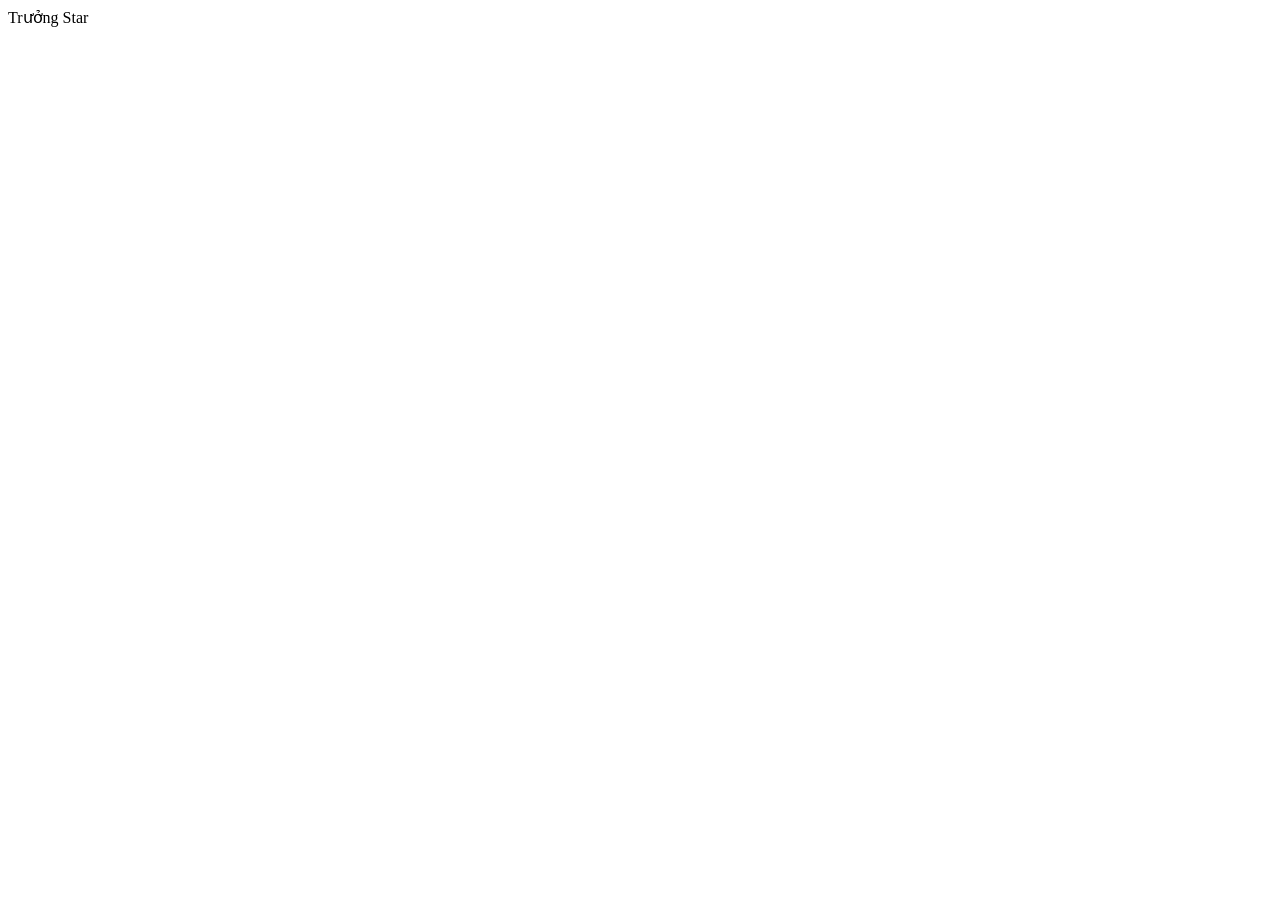
==== Web/index.html @ 0f74355d "Rename inde.html to index.html" ====
<!DOCTYPE html>
<html lang="en">
<head>
    <meta charset="UTF-8">
    <meta name="viewport" content="width=device-width, initial-scale=1.0">
    <title>Document</title>
</head>
<body>
    Trưởng Star
</body>
</html>
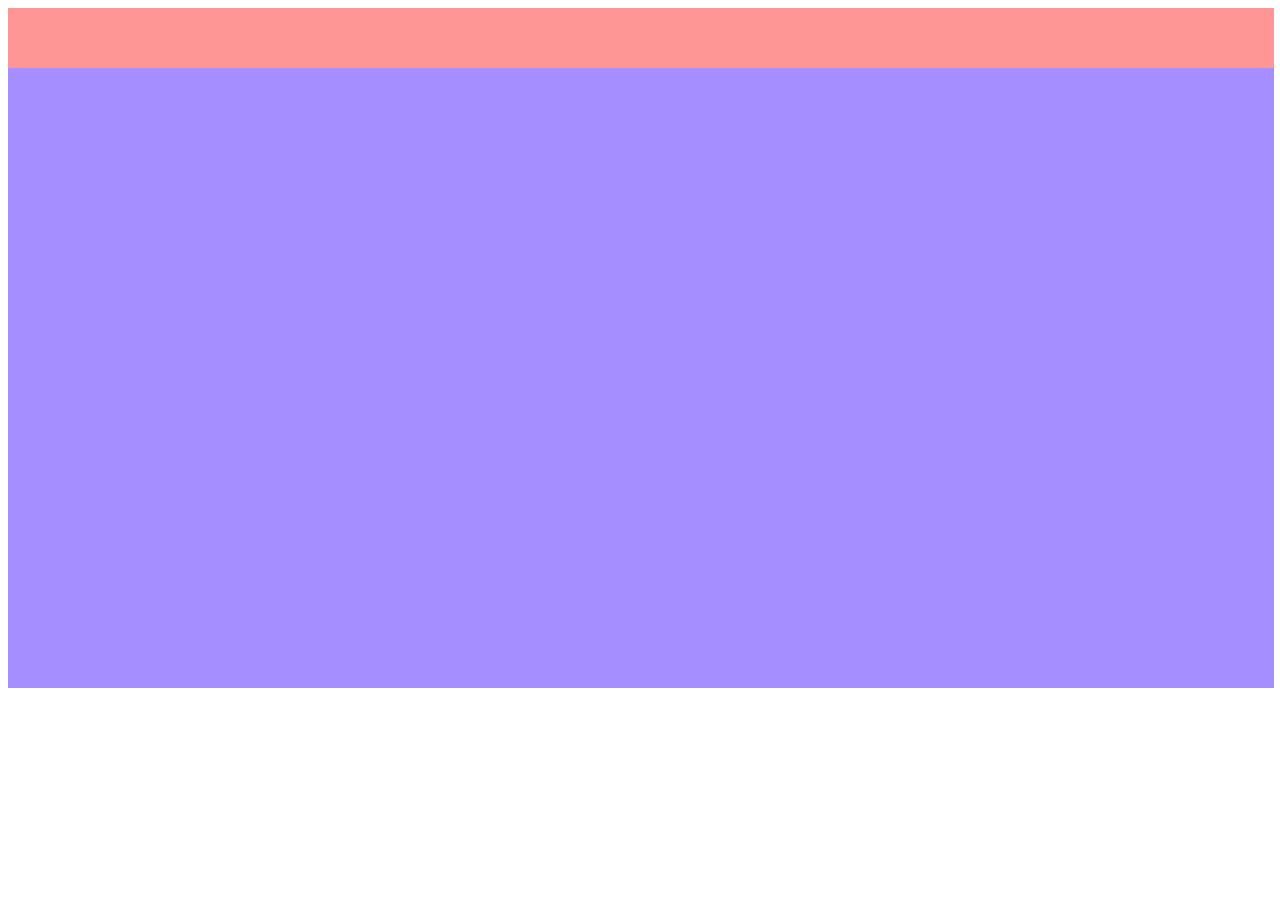
==== commit 4112c26d: "Add files via upload" ====
--- a/Web/index.html
+++ b/Web/index.html
@@ -4,8 +4,10 @@
     <meta charset="UTF-8">
     <meta name="viewport" content="width=device-width, initial-scale=1.0">
     <title>Document</title>
+    <link rel="stylesheet" href="style.css">
 </head>
 <body>
-    Trưởng Star
+    <header></header>
+    <div></div>
 </body>
-</html>
+</html>
--- a/Web/style.css
+++ b/Web/style.css
@@ -0,0 +1,17 @@
+header {
+    background-color: #ff9696;
+    color: white;
+    padding: 10px;
+    text-align: center;
+    width: 98.6%;
+    height: 40px;
+}
+
+div {
+    background-color: #a58eff;
+    color: white;
+    padding: 10px;
+    text-align: center;
+    width: 98.6%;
+    height: 600px;
+}
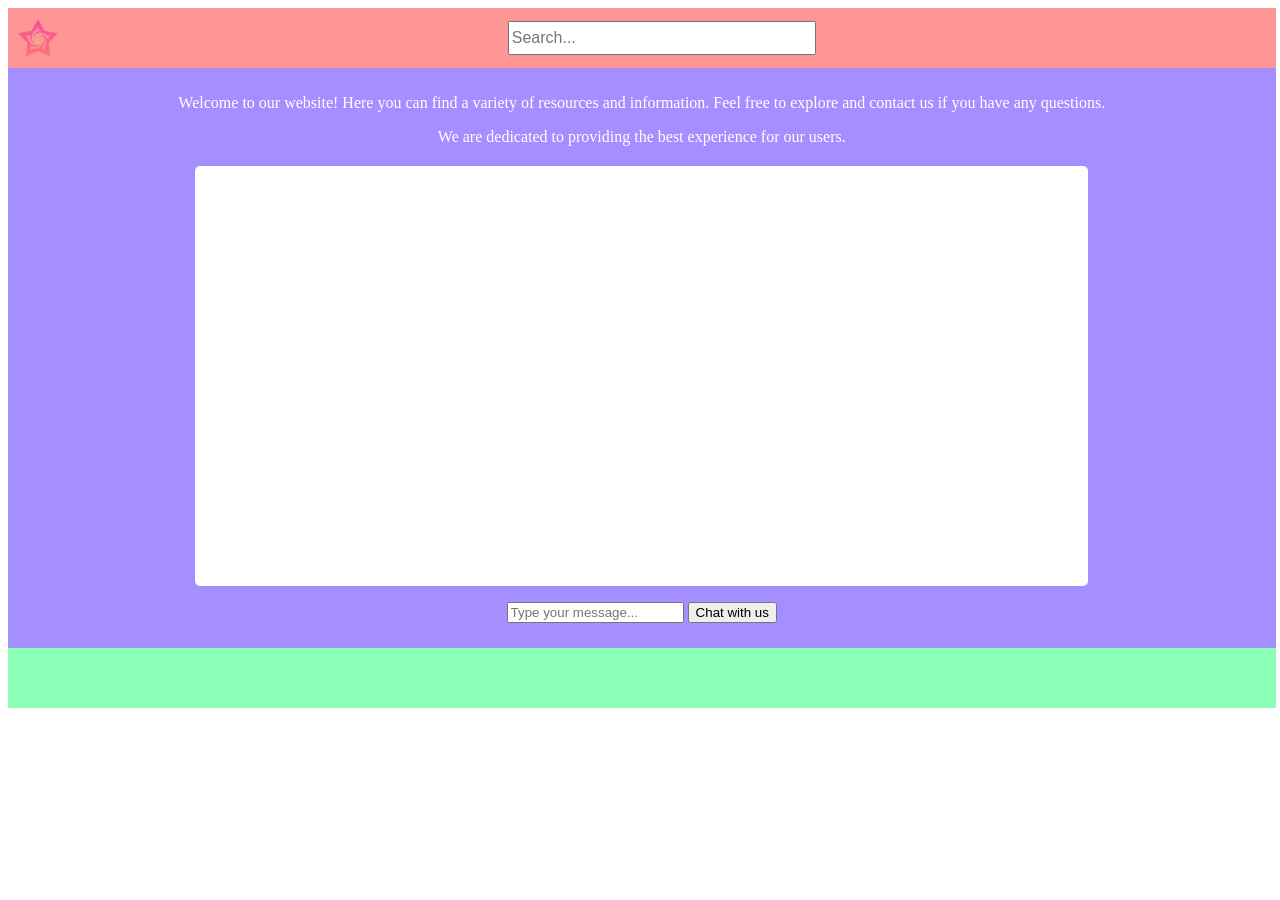
==== commit 1bf6f736: "Add files via upload" ====
--- a/Web/index.html
+++ b/Web/index.html
@@ -7,7 +7,19 @@
     <link rel="stylesheet" href="style.css">
 </head>
 <body>
-    <header></header>
-    <div></div>
+    <header>
+        <img id="logo" src="assets/img/logo.png" alt="Logo">
+        <input type="text" id="search" placeholder="Search...">
+    </header>
+    <main>
+        <p>Welcome to our website! Here you can find a variety of resources and information. Feel free to explore and contact us if you have any questions.</p>
+        <p>We are dedicated to providing the best experience for our users.</p>
+        <p id="chatbox"></p>
+        <div>
+            <input type="text" id="chatInput" placeholder="Type your message...">
+            <button id="chatButton">Chat with us</button>
+        </div>
+    </main>
+    <footer></footer>
 </body>
 </html>
--- a/Web/style.css
+++ b/Web/style.css
@@ -2,16 +2,50 @@
     background-color: #ff9696;
     color: white;
     padding: 10px;
-    text-align: center;
-    width: 98.6%;
+    width: 98.7%;
     height: 40px;
+    display: flex;
+    align-items: center;
 }
 
-div {
+#logo {
+    height: 100%;
+    width: auto;
+}
+
+#search {
+    height: 70%;
+    width: 300px;
+    font-size: 16px;
+    margin: 0 auto;
+}
+
+main {
     background-color: #a58eff;
     color: white;
     padding: 10px;
     text-align: center;
-    width: 98.6%;
-    height: 600px;
+    width: 98.7%;
+    height: 560px;
+}
+
+#chatbox {
+    background-color: #ffffff;
+    color: black;
+    padding: 10px;
+    margin-top: 20px;
+    width: 70%;
+    height: 400px;
+    margin-left: auto;
+    margin-right: auto;
+    border-radius: 5px;
+}
+
+footer {
+    background-color: #8affb5;
+    color: white;
+    padding: 10px;
+    text-align: center;
+    width: 98.7%;
+    height: 40px;
 }
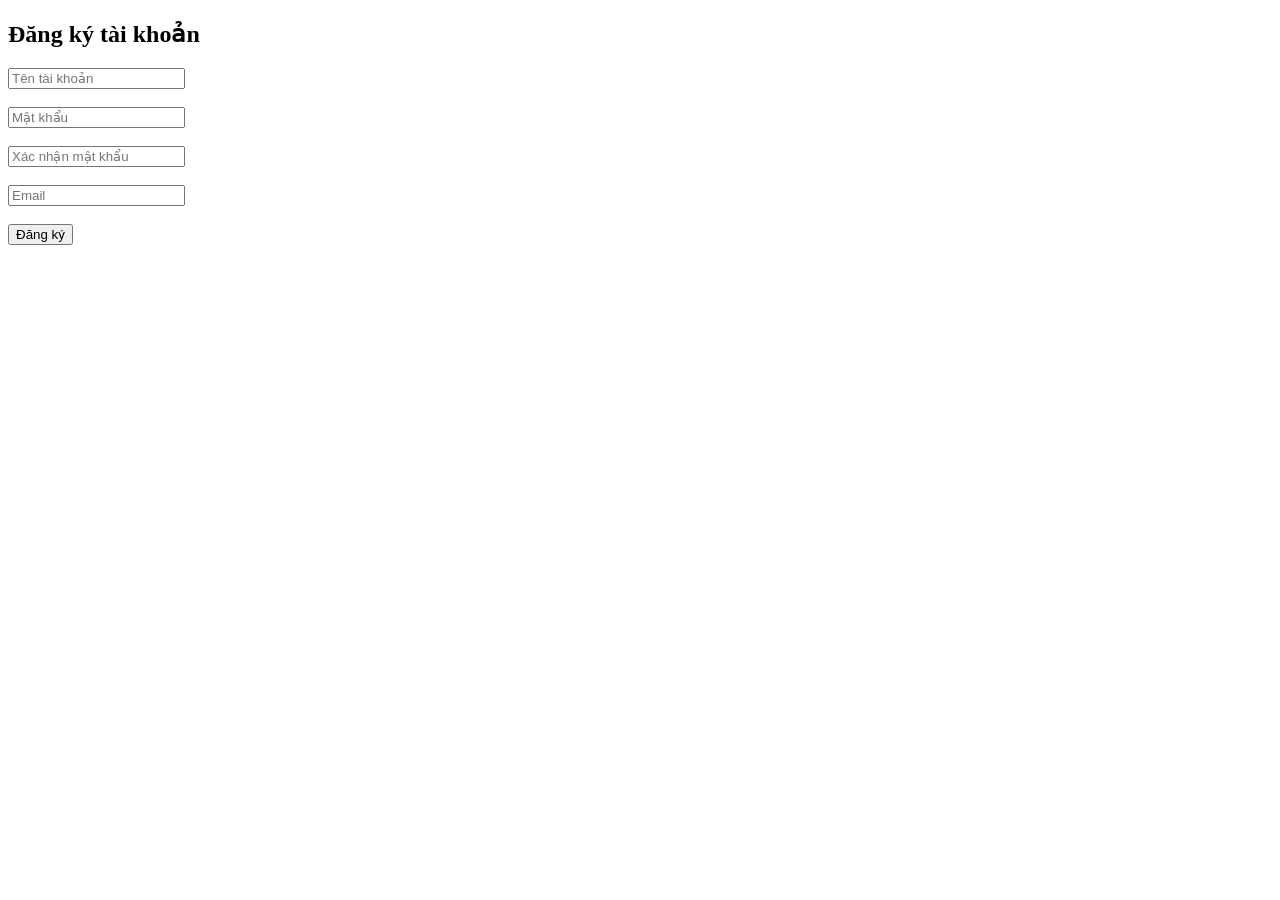
==== commit 35ce4da5: "Add files via upload" ====
--- a/Web/index.html
+++ b/Web/index.html
@@ -7,19 +7,22 @@
     <link rel="stylesheet" href="style.css">
 </head>
 <body>
-    <header>
-        <img id="logo" src="assets/img/logo.png" alt="Logo">
-        <input type="text" id="search" placeholder="Search...">
-    </header>
-    <main>
-        <p>Welcome to our website! Here you can find a variety of resources and information. Feel free to explore and contact us if you have any questions.</p>
-        <p>We are dedicated to providing the best experience for our users.</p>
-        <p id="chatbox"></p>
-        <div>
-            <input type="text" id="chatInput" placeholder="Type your message...">
-            <button id="chatButton">Chat with us</button>
-        </div>
-    </main>
-    <footer></footer>
+    <h2>Đăng ký tài khoản</h2>
+
+    <input type="text" id="txtTenTK" placeholder="Tên tài khoản">
+    <br><br>
+
+    <input type="password" id="txtMK" placeholder="Mật khẩu">
+    <br><br>
+
+    <input type="password" id="txtXNMK" placeholder="Xác nhận mật khẩu">
+    <br><br>
+
+    <input type="email" id="txtEmail" placeholder="Email">
+    <br><br>
+
+    <button onclick="dangKy()">Đăng ký</button>
+
+    <script src="script.js"></script>
 </body>
 </html>
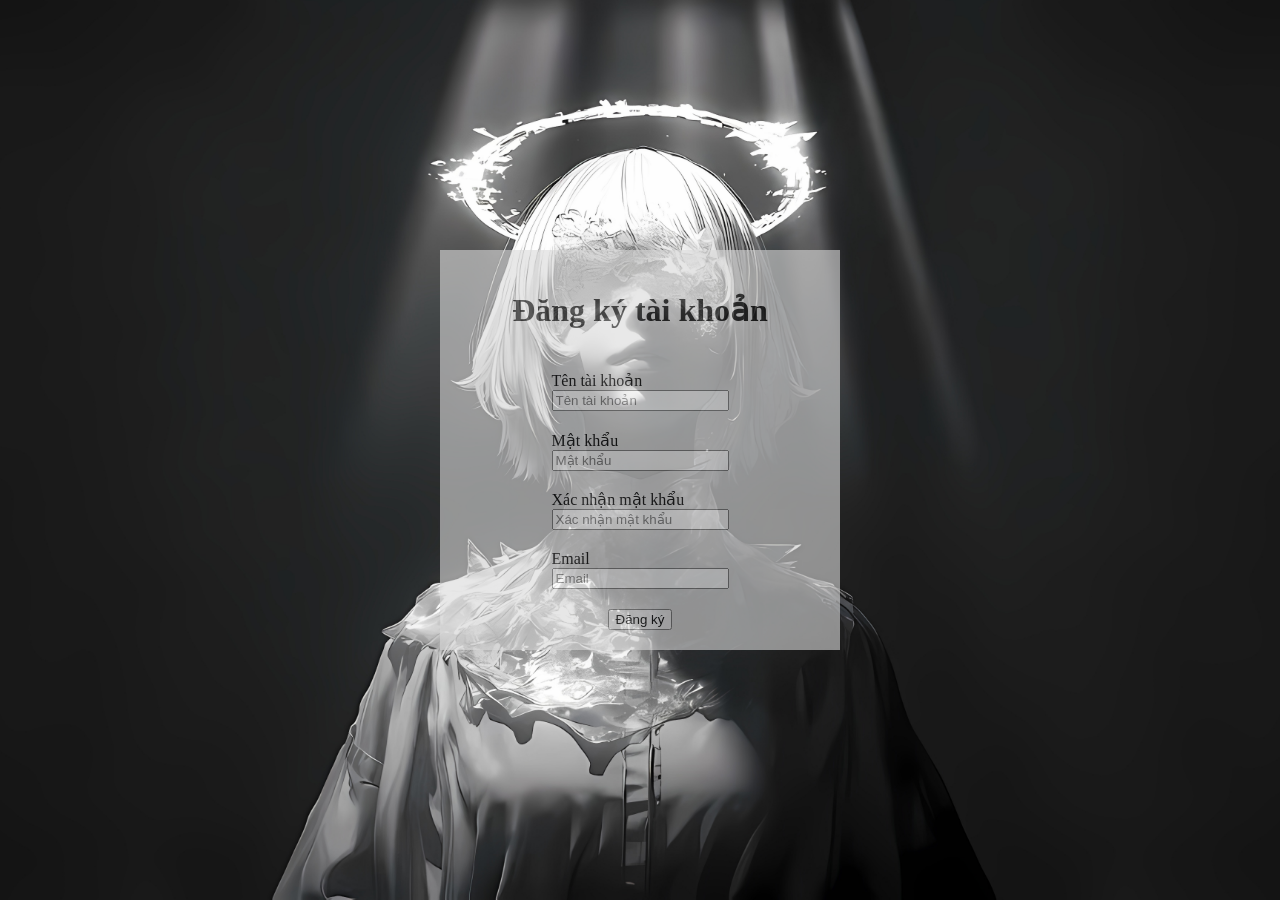
==== commit 27aa2177: "Add files via upload" ====
--- a/Web/index.html
+++ b/Web/index.html
@@ -7,22 +7,31 @@
     <link rel="stylesheet" href="style.css">
 </head>
 <body>
-    <h2>Đăng ký tài khoản</h2>
+    <div class="container">
+        <h1>Đăng ký tài khoản</h1>
 
-    <input type="text" id="txtTenTK" placeholder="Tên tài khoản">
-    <br><br>
+        <div>
+            <label>Tên tài khoản</label>
+            <input type="text" id="txtTenTK" placeholder="Tên tài khoản">
+        </div>
 
-    <input type="password" id="txtMK" placeholder="Mật khẩu">
-    <br><br>
+        <div>
+            <label>Mật khẩu</label>
+            <input type="password" id="txtMK" placeholder="Mật khẩu">
+        </div>
 
-    <input type="password" id="txtXNMK" placeholder="Xác nhận mật khẩu">
-    <br><br>
+        <div>
+            <label>Xác nhận mật khẩu</label>
+            <input type="password" id="txtXNMK" placeholder="Xác nhận mật khẩu">
+        </div>
 
-    <input type="email" id="txtEmail" placeholder="Email">
-    <br><br>
+        <div>
+            <label>Email</label>
+            <input type="email" id="txtEmail" placeholder="Email">
+        </div>
 
-    <button onclick="dangKy()">Đăng ký</button>
-
+        <button onclick="dangKy()">Đăng ký</button>
+    </div>
     <script src="script.js"></script>
 </body>
 </html>
--- a/Web/style.css
+++ b/Web/style.css
@@ -1,51 +1,29 @@
-header {
-    background-color: #ff9696;
-    color: white;
-    padding: 10px;
-    width: 98.7%;
-    height: 40px;
+body {
+    margin: 0;
+    height: 100vh;
+    background-image: url('assets/img/bg.png');
+    background-size: cover;
+    background-position: center;
+    background-repeat: no-repeat;
     display: flex;
     align-items: center;
+    justify-content: center;
 }
 
-#logo {
-    height: 100%;
-    width: auto;
+.container {
+    display: flex;
+    flex-direction: column;
+    align-items: center;
+    justify-content: space-evenly;
+    width: 400px;
+    height: 400px;
+    background-color: rgb(218, 218, 218);
+    opacity: 0.6;
 }
 
-#search {
-    height: 70%;
-    width: 300px;
-    font-size: 16px;
-    margin: 0 auto;
-}
-
-main {
-    background-color: #a58eff;
-    color: white;
-    padding: 10px;
-    text-align: center;
-    width: 98.7%;
-    height: 560px;
-}
-
-#chatbox {
-    background-color: #ffffff;
-    color: black;
-    padding: 10px;
-    margin-top: 20px;
-    width: 70%;
-    height: 400px;
-    margin-left: auto;
-    margin-right: auto;
-    border-radius: 5px;
-}
-
-footer {
-    background-color: #8affb5;
-    color: white;
-    padding: 10px;
-    text-align: center;
-    width: 98.7%;
-    height: 40px;
+div {
+    display: flex;
+    flex-direction: column;
+    align-items: left;
+    justify-content: center;
 }
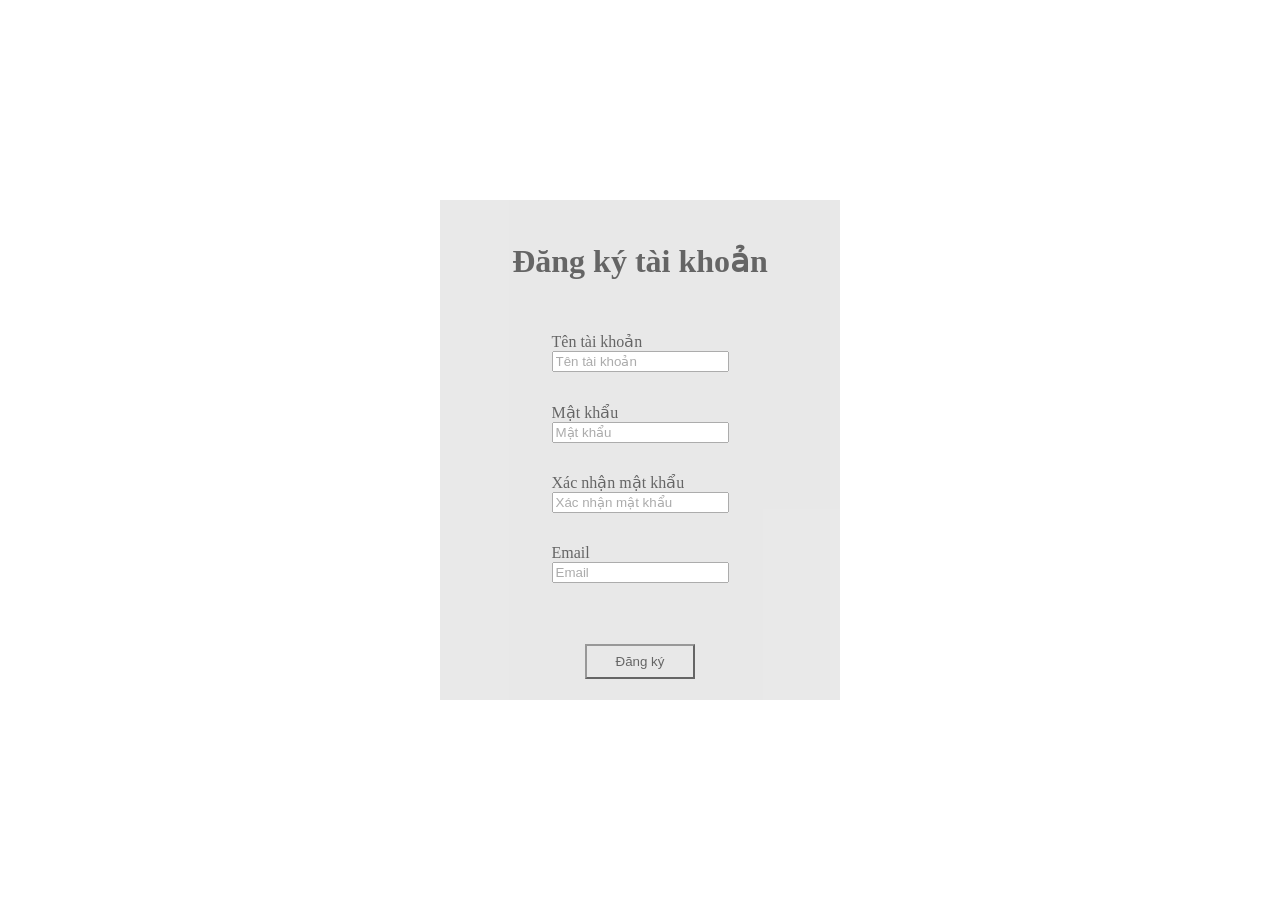
==== commit 9a2c0849: "Add files via upload" ====
--- a/Web/index.html
+++ b/Web/index.html
@@ -30,8 +30,16 @@
             <input type="email" id="txtEmail" placeholder="Email">
         </div>
 
+        <div class="g-recaptcha" data-sitekey="6LfUTessAAAAAOwNi92eP07n6mmonEBJBmS1NOtj"></div>
+
         <button onclick="dangKy()">Đăng ký</button>
     </div>
+
+    <div class="overlay">
+        <div>Vui lòng chờ...</div>
+    </div>
+
     <script src="script.js"></script>
+    <script src="https://www.google.com/recaptcha/api.js" async defer></script>
 </body>
 </html>
--- a/Web/style.css
+++ b/Web/style.css
@@ -1,10 +1,7 @@
 body {
     margin: 0;
     height: 100vh;
-    background-image: url('assets/img/bg.png');
-    background-size: cover;
-    background-position: center;
-    background-repeat: no-repeat;
+
     display: flex;
     align-items: center;
     justify-content: center;
@@ -16,14 +13,37 @@
     align-items: center;
     justify-content: space-evenly;
     width: 400px;
-    height: 400px;
+    height: 500px;
     background-color: rgb(218, 218, 218);
     opacity: 0.6;
+    gap: 10px;
 }
 
-div {
+.container div {
     display: flex;
     flex-direction: column;
     align-items: left;
     justify-content: center;
-}+}
+
+button {
+    width: 110px;
+    height: 35px;
+    background-color: rgb(218, 218, 218);
+    cursor: pointer;
+}
+
+.overlay {
+    position: fixed;
+    top: 0;
+    left: 0;
+    width: 100%;
+    height: 100%;
+    background-color: rgba(0, 0, 0, 0.5);
+    display: flex;
+    align-items: center;
+    justify-content: center;
+    color: white;
+    font-size: 24px;
+    display: none;
+}   
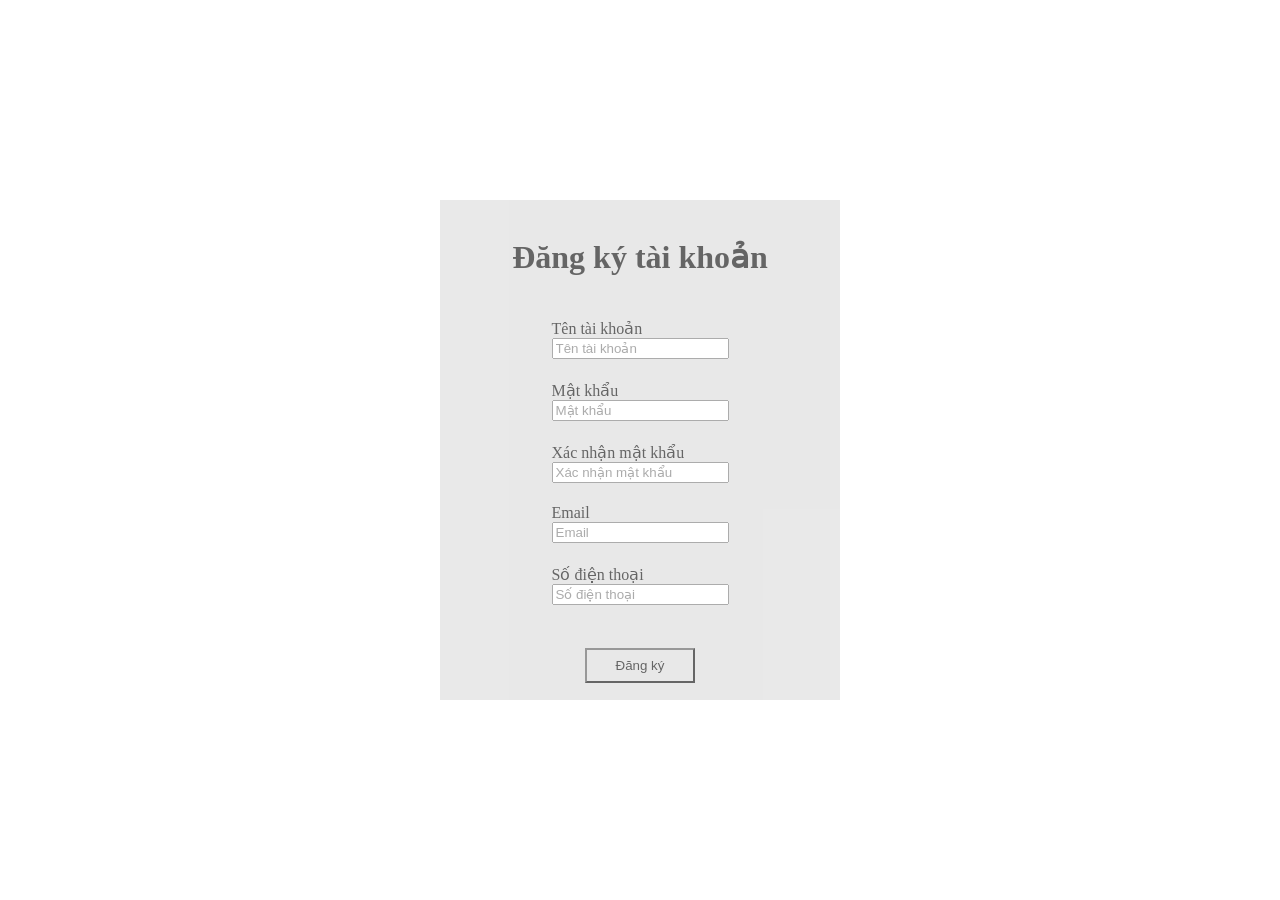
==== commit 7f86c3f7: "Add files via upload" ====
--- a/Web/index.html
+++ b/Web/index.html
@@ -3,7 +3,7 @@
 <head>
     <meta charset="UTF-8">
     <meta name="viewport" content="width=device-width, initial-scale=1.0">
-    <title>Document</title>
+    <title>Đăng ký tài khoản</title>
     <link rel="stylesheet" href="style.css">
 </head>
 <body>
@@ -30,6 +30,11 @@
             <input type="email" id="txtEmail" placeholder="Email">
         </div>
 
+        <div>
+            <label>Số điện thoại</label>
+            <input type="text" id="txtSdt" placeholder="Số điện thoại">
+        </div>
+
         <div class="g-recaptcha" data-sitekey="6LfUTessAAAAAOwNi92eP07n6mmonEBJBmS1NOtj"></div>
 
         <button onclick="dangKy()">Đăng ký</button>
--- a/Web/style.css
+++ b/Web/style.css
@@ -16,7 +16,7 @@
     height: 500px;
     background-color: rgb(218, 218, 218);
     opacity: 0.6;
-    gap: 10px;
+    gap: 5px;
 }
 
 .container div {
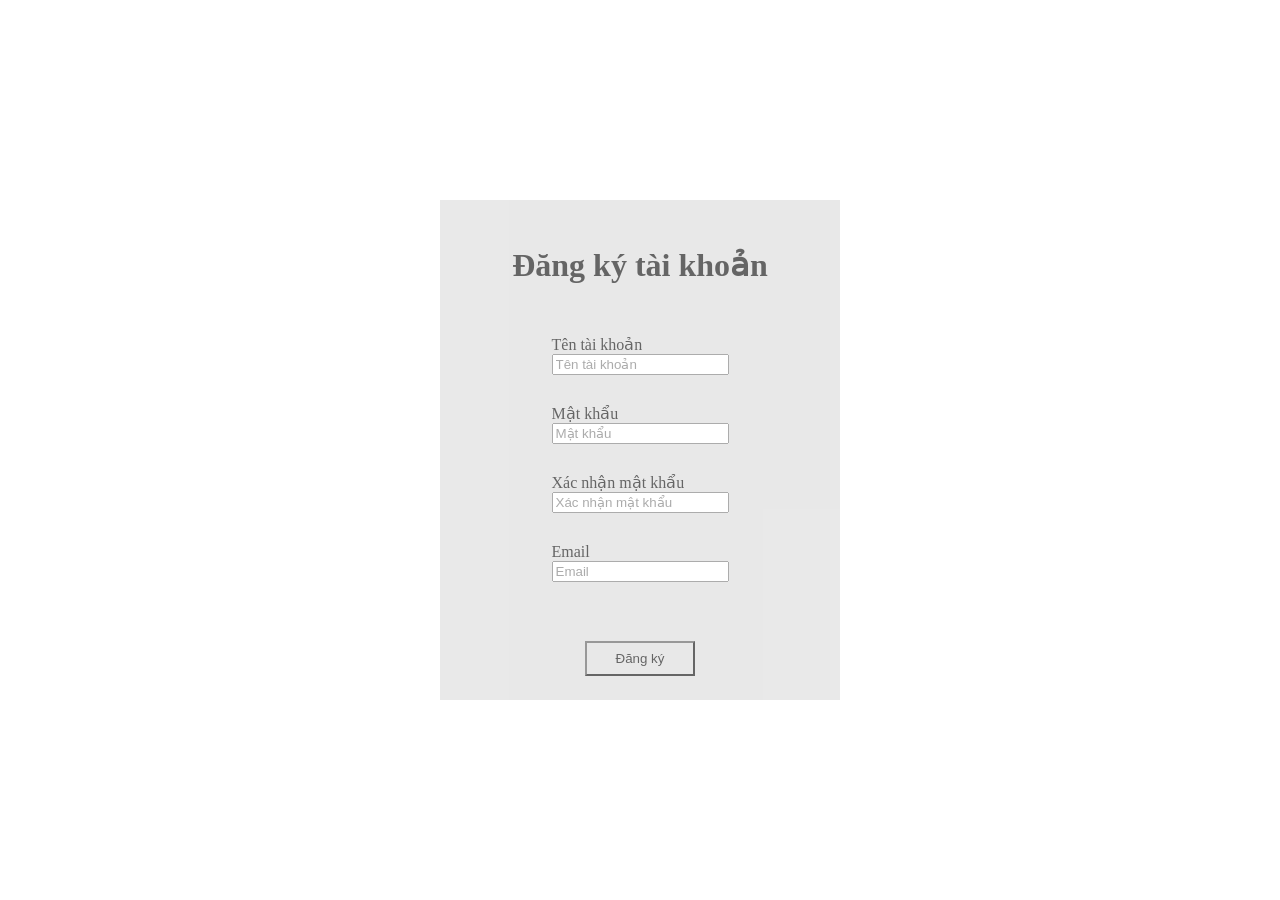
==== commit d7dcd09c: "Add files via upload" ====
--- a/Web/index.html
+++ b/Web/index.html
@@ -30,11 +30,6 @@
             <input type="email" id="txtEmail" placeholder="Email">
         </div>
 
-        <div>
-            <label>Số điện thoại</label>
-            <input type="text" id="txtSdt" placeholder="Số điện thoại">
-        </div>
-
         <div class="g-recaptcha" data-sitekey="6LfUTessAAAAAOwNi92eP07n6mmonEBJBmS1NOtj"></div>
 
         <button onclick="dangKy()">Đăng ký</button>
